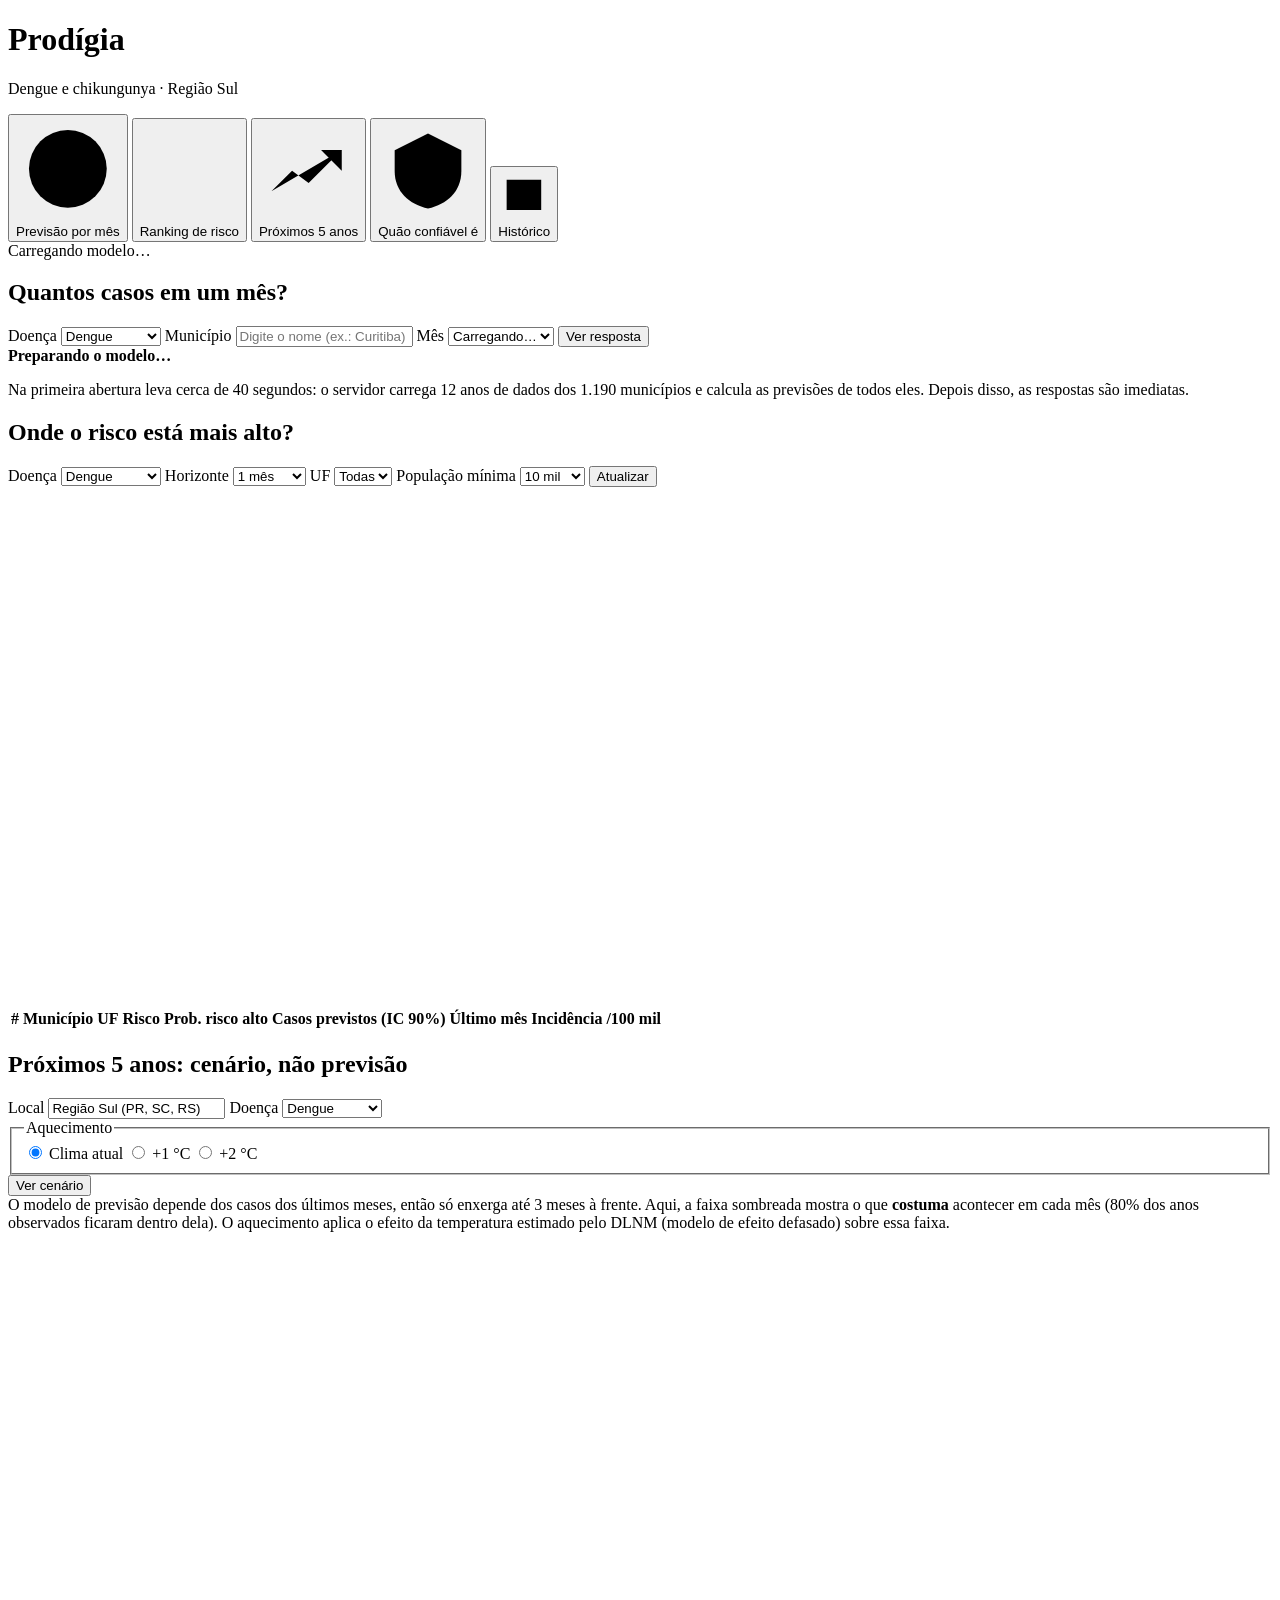
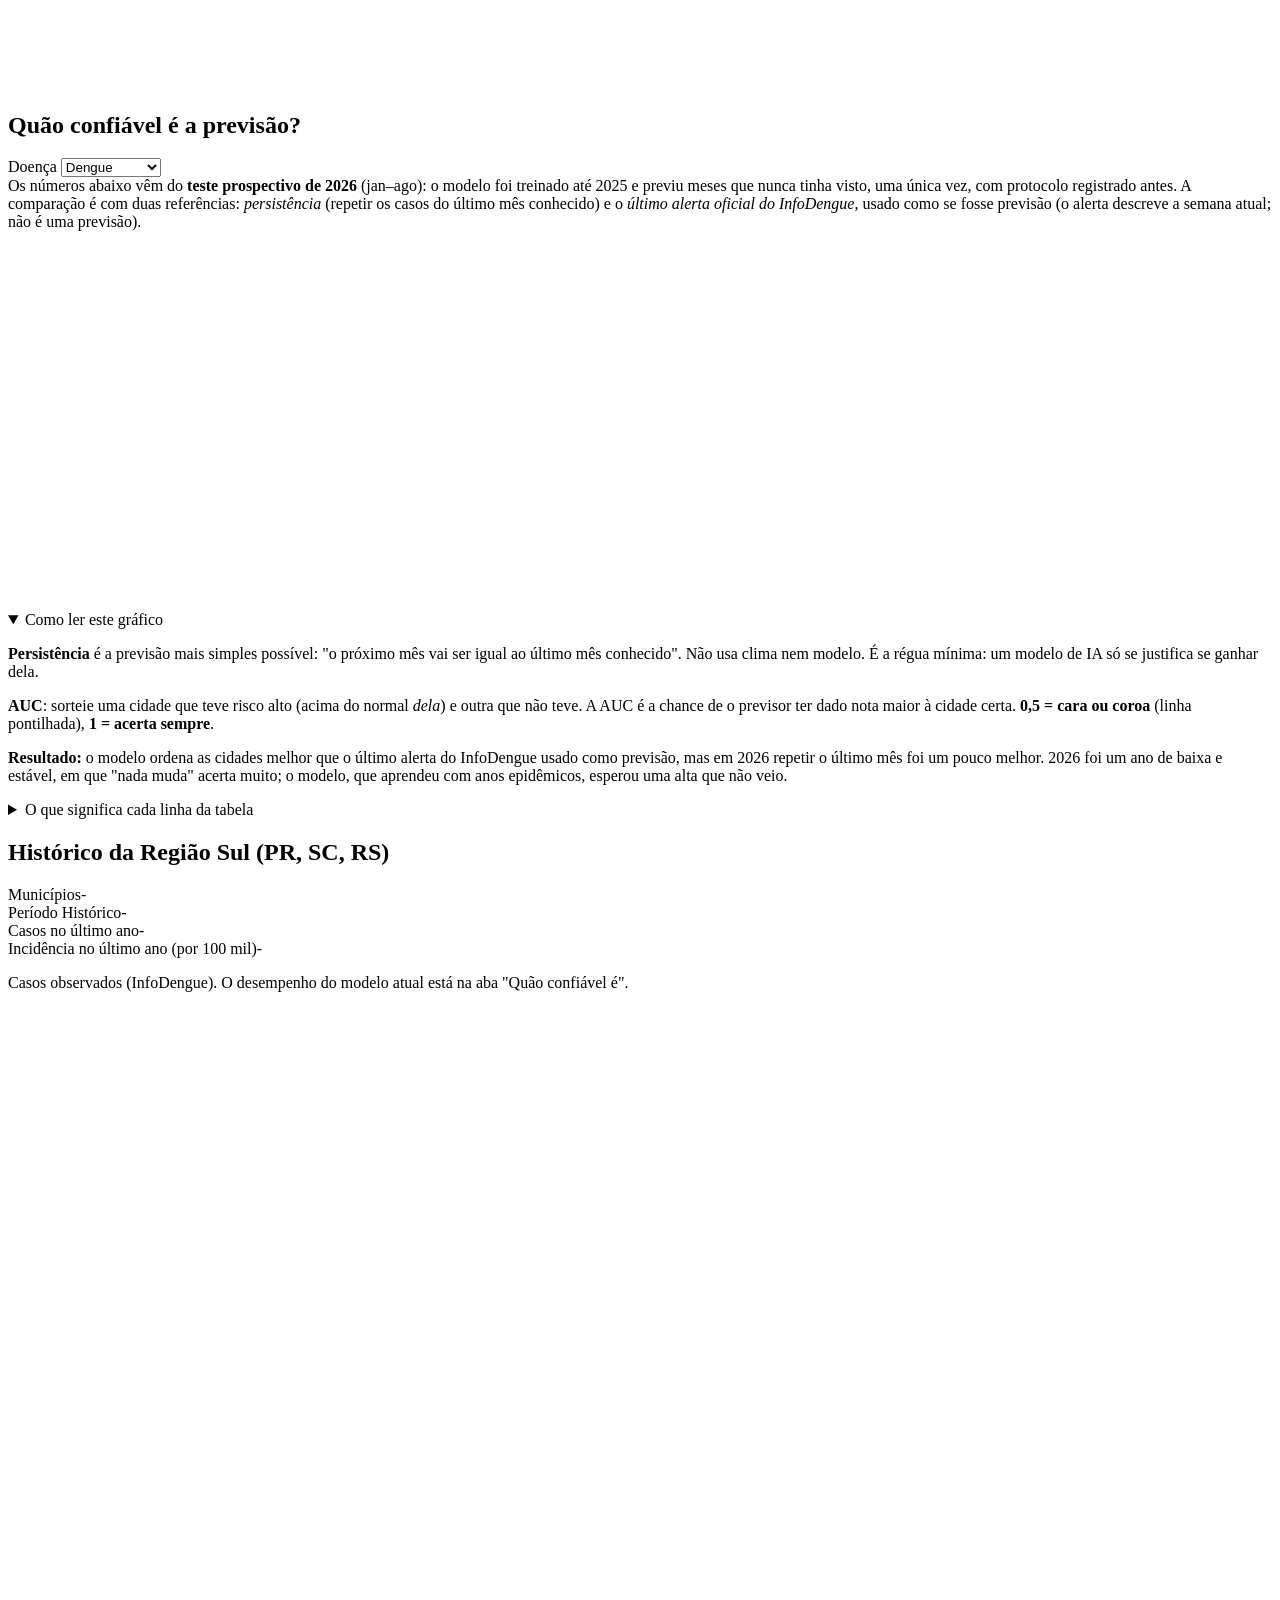
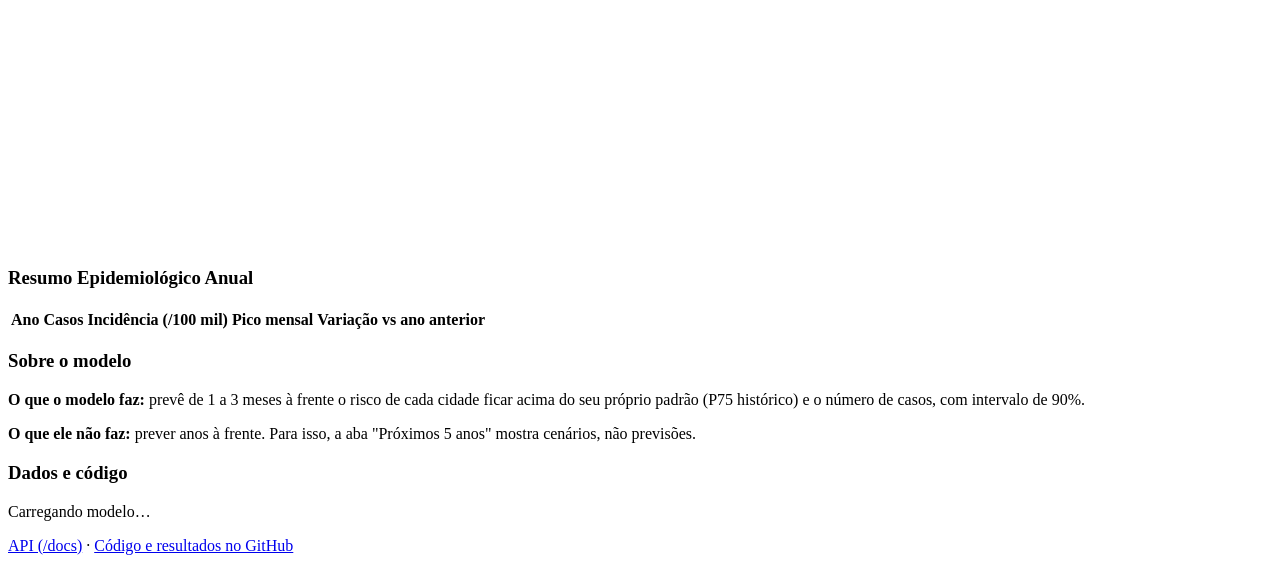
==== app/templates/index.html @ f4589c80 "feat(app): aba Previsão com barra de filtros compacta no mesmo padrão das outras abas" ====
<!DOCTYPE html>
<html lang="pt-BR">
<head>
  <meta charset="UTF-8">
  <meta name="viewport" content="width=device-width, initial-scale=1.0">
  <title>Prodígia | Previsão de Arboviroses</title>
  <meta name="description" content="Previsão de 1 a 3 meses e cenários de dengue e chikungunya para os 1.190 municípios do PR, SC e RS, com a margem de erro e o desempenho real do modelo.">

  <link rel="preconnect" href="https://fonts.googleapis.com">
  <link rel="preconnect" href="https://fonts.gstatic.com" crossorigin>
  <link href="https://fonts.googleapis.com/css2?family=Inter:wght@400;500;600&family=Source+Serif+4:opsz,wght@8..60,500;8..60,600&display=swap" rel="stylesheet">
  <link rel="stylesheet" href="/static/css/modern.css?v=5.2.9">
  <script src="https://cdn.plot.ly/plotly-2.32.0.min.js"></script>
</head>
<body>

  <div class="app-container">

    <header class="topo">
      <div class="brand">
        <h1>Prodígia</h1>
        <p>Dengue e chikungunya · Região Sul</p>
      </div>

      <nav class="tabs" role="tablist" aria-label="Seções">
        <button class="tab active" data-tab="previsao" role="tab" title="Previsão por mês">
          <svg viewBox="0 0 24 24" aria-hidden="true"><circle cx="12" cy="12" r="9"/><path d="M12 7v5l3 2"/></svg><span>Previsão por mês</span></button>
        <button class="tab" data-tab="ranking" role="tab" title="Ranking de risco">
          <svg viewBox="0 0 24 24" aria-hidden="true"><path d="M4 19h16M7 15v-4M12 15V6M17 15v-7"/></svg><span>Ranking de risco</span></button>
        <button class="tab" data-tab="cenario" role="tab" title="Próximos 5 anos">
          <svg viewBox="0 0 24 24" aria-hidden="true"><path d="M3 17l5-5 4 3 8-8"/><path d="M15 7h5v5"/></svg><span>Próximos 5 anos</span></button>
        <button class="tab" data-tab="confiabilidade" role="tab" title="Quão confiável é">
          <svg viewBox="0 0 24 24" aria-hidden="true"><path d="M12 3l8 4v5c0 5-3.5 8-8 9-4.5-1-8-4-8-9V7z"/><path d="M9 12l2 2 4-4"/></svg><span>Quão confiável é</span></button>
        <button class="tab" data-tab="historico" role="tab" title="Histórico">
          <svg viewBox="0 0 24 24" aria-hidden="true"><path d="M4 5h16v14H4z"/><path d="M4 10h16M9 5v14"/></svg><span>Histórico</span></button>
      </nav>

      <div class="topo-dado" id="topoDado">Carregando modelo…</div>
    </header>

    <main class="main-content">
      <div id="loader" class="loader-overlay"><div class="spinner" role="status" aria-label="Carregando"></div></div>

      <!-- ============ 1. PREVISÃO POR MÊS ============ -->
      <section class="tab-panel active" id="tab-previsao">
        <div class="top-bar"><h2>Quantos casos em um mês?</h2></div>
        <div class="form-row">
          <label>Doença
            <select id="pvDoenca"><option value="dengue">Dengue</option><option value="chikungunya">Chikungunya</option></select>
          </label>
          <label class="campo-largo">Município
            <input id="pvCidade" list="listaCidades" placeholder="Digite o nome (ex.: Curitiba)" autocomplete="off">
          </label>
          <label class="campo-largo">Mês
            <select id="pvMes"><option>Carregando…</option></select>
          </label>
          <button class="btn-primary" id="pvBotao">Ver resposta</button>
        </div>
        <datalist id="listaCidades"></datalist>
        <div id="pvResultado" class="result-area">
          <div class="aquecendo" role="status">
            <div class="spinner"></div>
            <div><strong>Preparando o modelo…</strong>
              <p>Na primeira abertura leva cerca de 40 segundos: o servidor carrega 12 anos de dados dos 1.190 municípios
                e calcula as previsões de todos eles. Depois disso, as respostas são imediatas.</p></div>
          </div>
          <div class="grade-prev esboco" aria-hidden="true"><div class="card-resultado"></div><div class="card-resultado"></div></div>
        </div>
        <div class="chart-card" id="pvGraficoCard" hidden>
          <div id="pvGrafico" style="width:100%; height:340px;"></div>
        </div>
      </section>

      <!-- ============ 2. RANKING ============ -->
      <section class="tab-panel" id="tab-ranking">
        <div class="top-bar"><h2>Onde o risco está mais alto?</h2></div>
        <div class="form-row">
          <label>Doença
            <select id="rkDoenca"><option value="dengue">Dengue</option><option value="chikungunya">Chikungunya</option></select>
          </label>
          <label>Horizonte
            <select id="rkH"><option value="1">1 mês</option><option value="2">2 meses</option><option value="3">3 meses</option></select>
          </label>
          <label>UF
            <select id="rkUf"><option value="">Todas</option><option>PR</option><option>SC</option><option>RS</option></select>
          </label>
          <label>População mínima
            <select id="rkPop"><option value="0">Todas</option><option value="10000" selected>10 mil</option>
              <option value="50000">50 mil</option><option value="100000">100 mil</option></select>
          </label>
          <button class="btn-primary" id="rkBotao">Atualizar</button>
        </div>
        <div id="rkResumo" class="result-area"></div>
        <div class="chart-card"><div id="rkGrafico" style="width:100%; height:520px;"></div></div>
        <div class="chart-card">
          <div class="table-responsive">
            <table class="data-table" id="rkTabela">
              <thead><tr><th>#</th><th>Município</th><th>UF</th><th>Risco</th><th>Prob. risco alto</th>
                <th>Casos previstos (IC 90%)</th><th>Último mês</th><th>Incidência /100 mil</th></tr></thead>
              <tbody></tbody>
            </table>
          </div>
        </div>
      </section>

      <!-- ============ 3. CENÁRIO 5 ANOS ============ -->
      <section class="tab-panel" id="tab-cenario">
        <div class="top-bar"><h2>Próximos 5 anos: cenário, não previsão</h2></div>
        <div class="form-row">
          <label>Local
            <input id="ceCidade" list="listaCidadesSul" placeholder="Região Sul ou município" value="Região Sul (PR, SC, RS)" autocomplete="off">
          </label>
          <label>Doença
            <select id="ceDoenca"><option value="dengue">Dengue</option><option value="chikungunya">Chikungunya</option></select>
          </label>
          <fieldset class="seg">
            <legend>Aquecimento</legend>
            <div>
              <label><input type="radio" name="ceDelta" value="0" checked> Clima atual</label>
              <label><input type="radio" name="ceDelta" value="1"> +1 °C</label>
              <label><input type="radio" name="ceDelta" value="2"> +2 °C</label>
            </div>
          </fieldset>
          <button class="btn-primary" id="ceBotao">Ver cenário</button>
        </div>
        <datalist id="listaCidadesSul"></datalist>
        <div class="callout">
          O modelo de previsão depende dos casos dos últimos meses, então só enxerga até 3 meses à frente.
          Aqui, a faixa sombreada mostra o que <strong>costuma</strong> acontecer em cada mês (80% dos anos
          observados ficaram dentro dela). O aquecimento aplica o efeito da temperatura estimado pelo DLNM
          (modelo de efeito defasado) sobre essa faixa.
        </div>
        <div class="chart-card"><div id="ceGrafico" style="width:100%; height:460px;"></div></div>
        <div id="ceAvisos" class="result-area"></div>
      </section>

      <!-- ============ 4. CONFIABILIDADE ============ -->
      <section class="tab-panel" id="tab-confiabilidade">
        <div class="top-bar"><h2>Quão confiável é a previsão?</h2></div>
        <div class="form-row">
          <label>Doença
            <select id="cfDoenca"><option value="dengue">Dengue</option><option value="chikungunya">Chikungunya</option></select>
          </label>
        </div>
        <div class="callout">
          Os números abaixo vêm do <strong>teste prospectivo de 2026</strong> (jan–ago): o modelo foi treinado
          até 2025 e previu meses que nunca tinha visto, uma única vez, com protocolo registrado antes.
          A comparação é com duas referências: <em>persistência</em> (repetir os casos do último mês conhecido)
          e o <em>último alerta oficial do InfoDengue</em>, usado como se fosse previsão (o alerta descreve a semana
          atual; não é uma previsão).
        </div>
        <div id="cfResumo" class="cards-3"></div>
        <div class="chart-card">
          <div id="cfGrafico" style="width:100%; height:380px;"></div>
          <details class="como-ler" open>
            <summary>Como ler este gráfico</summary>
            <p><strong>Persistência</strong> é a previsão mais simples possível: "o próximo mês vai ser igual ao último
              mês conhecido". Não usa clima nem modelo. É a régua mínima: um modelo de IA só se justifica se ganhar dela.</p>
            <p><strong>AUC</strong>: sorteie uma cidade que teve risco alto (acima do normal <em>dela</em>) e outra que não
              teve. A AUC é a chance de o previsor ter dado nota maior à cidade certa. <strong>0,5 = cara ou coroa</strong>
              (linha pontilhada), <strong>1 = acerta sempre</strong>.</p>
            <p><strong>Resultado:</strong> o modelo ordena as cidades melhor que o último alerta do InfoDengue usado como previsão, mas em 2026
              repetir o último mês foi um pouco melhor. 2026 foi um ano de baixa e estável, em que "nada muda" acerta muito;
              o modelo, que aprendeu com anos epidêmicos, esperou uma alta que não veio.</p>
          </details>
        </div>
        <div class="chart-card">
          <div class="table-responsive"><table class="data-table" id="cfTabela"><thead></thead><tbody></tbody></table></div>
          <details class="como-ler">
            <summary>O que significa cada linha da tabela</summary>
            <ul>
              <li><strong>Erro médio por cidade-mês:</strong> quantos casos, em média, a previsão errou em cada cidade a cada mês. Menor é melhor.</li>
              <li><strong>Skill vs persistência:</strong> 0 = igual a repetir o último mês; positivo = melhor; negativo = pior.
                Ex.: −0,46 significa 46% mais erro que a persistência.</li>
              <li><strong>Brier skill:</strong> se a probabilidade de risco alto ("22% de chance") é melhor do que usar sempre a
                frequência histórica. 0 = igual; positivo = melhor; negativo = pior.</li>
              <li><strong>Total previsto ÷ real:</strong> 1,0 = acertou o tamanho do ano; acima de 1 = superestimou.</li>
              <li><strong>Real dentro do intervalo de 90%:</strong> com que frequência o valor real caiu dentro da margem de erro
                mostrada. O ideal é perto de 90%.</li>
            </ul>
          </details>
        </div>
        <div id="cfAoVivo" class="result-area"></div>
      </section>

      <!-- ============ 5. HISTÓRICO (painel analítico) ============ -->
      <section class="tab-panel" id="tab-historico">
        <div class="top-bar"><h2>Histórico da Região Sul (PR, SC, RS)</h2></div>

        <section class="stats-grid">
          <div class="stat-card"><span class="stat-label">Municípios</span><span class="stat-value" id="totalMunicipios">-</span></div>
          <div class="stat-card"><span class="stat-label">Período Histórico</span><span class="stat-value" id="periodoDados">-</span></div>
          <div class="stat-card"><span class="stat-label" id="labelUltimoAno">Casos no último ano</span><span class="stat-value" id="casosUltimoAno">-</span></div>
          <div class="stat-card"><span class="stat-label">Incidência no último ano (por 100 mil)</span><span class="stat-value" id="incidenciaUltimoAno">-</span></div>
        </section>

        <section id="chartsGrid" class="charts-grid">
          <p class="muted" style="margin-bottom: 16px;">Casos observados (InfoDengue). O desempenho do modelo atual está na aba
            "Quão confiável é".</p>
          <div class="grid-2">
            <div class="chart-card">
              <div id="chartSazonal" style="width:100%; height:230px;"></div>
              <div id="chartTemp" style="width:100%; height:190px;"></div>
            </div>
            <div class="chart-card"><div id="chartHeatmap" style="width:100%; height:420px;"></div></div>
          </div>
          <div class="chart-card">
            <div class="chart-header"><h3>Resumo Epidemiológico Anual</h3></div>
            <div class="table-responsive">
              <table id="resumoTable" class="data-table">
                <thead><tr><th>Ano</th><th>Casos</th><th>Incidência (/100 mil)</th><th>Pico mensal</th><th>Variação vs ano anterior</th></tr></thead>
                <tbody></tbody>
              </table>
            </div>
          </div>
        </section>
      </section>
    </main>

    <footer class="rodape">
      <div class="rodape-dentro">
        <div>
          <h3>Sobre o modelo</h3>
          <p><strong>O que o modelo faz:</strong> prevê de 1 a 3 meses à frente o risco de cada cidade ficar
            acima do seu próprio padrão (P75 histórico) e o número de casos, com intervalo de 90%.</p>
          <p><strong>O que ele não faz:</strong> prever anos à frente. Para isso, a aba "Próximos 5 anos" mostra
            cenários, não previsões.</p>
        </div>
        <div>
          <h3>Dados e código</h3>
          <p id="infoModelo">Carregando modelo…</p>
          <p><a href="/docs">API (/docs)</a> · <a href="https://github.com/ruigabriel1/Projeto_Clima_X_Dengue" target="_blank" rel="noopener">Código e resultados no GitHub</a></p>
        </div>
      </div>
    </footer>
  </div>

  <script type="module" src="/static/js/main.js?v=5.2.9"></script>
  <script type="module" src="/static/js/app.js?v=5.2.9"></script>
</body>
</html>
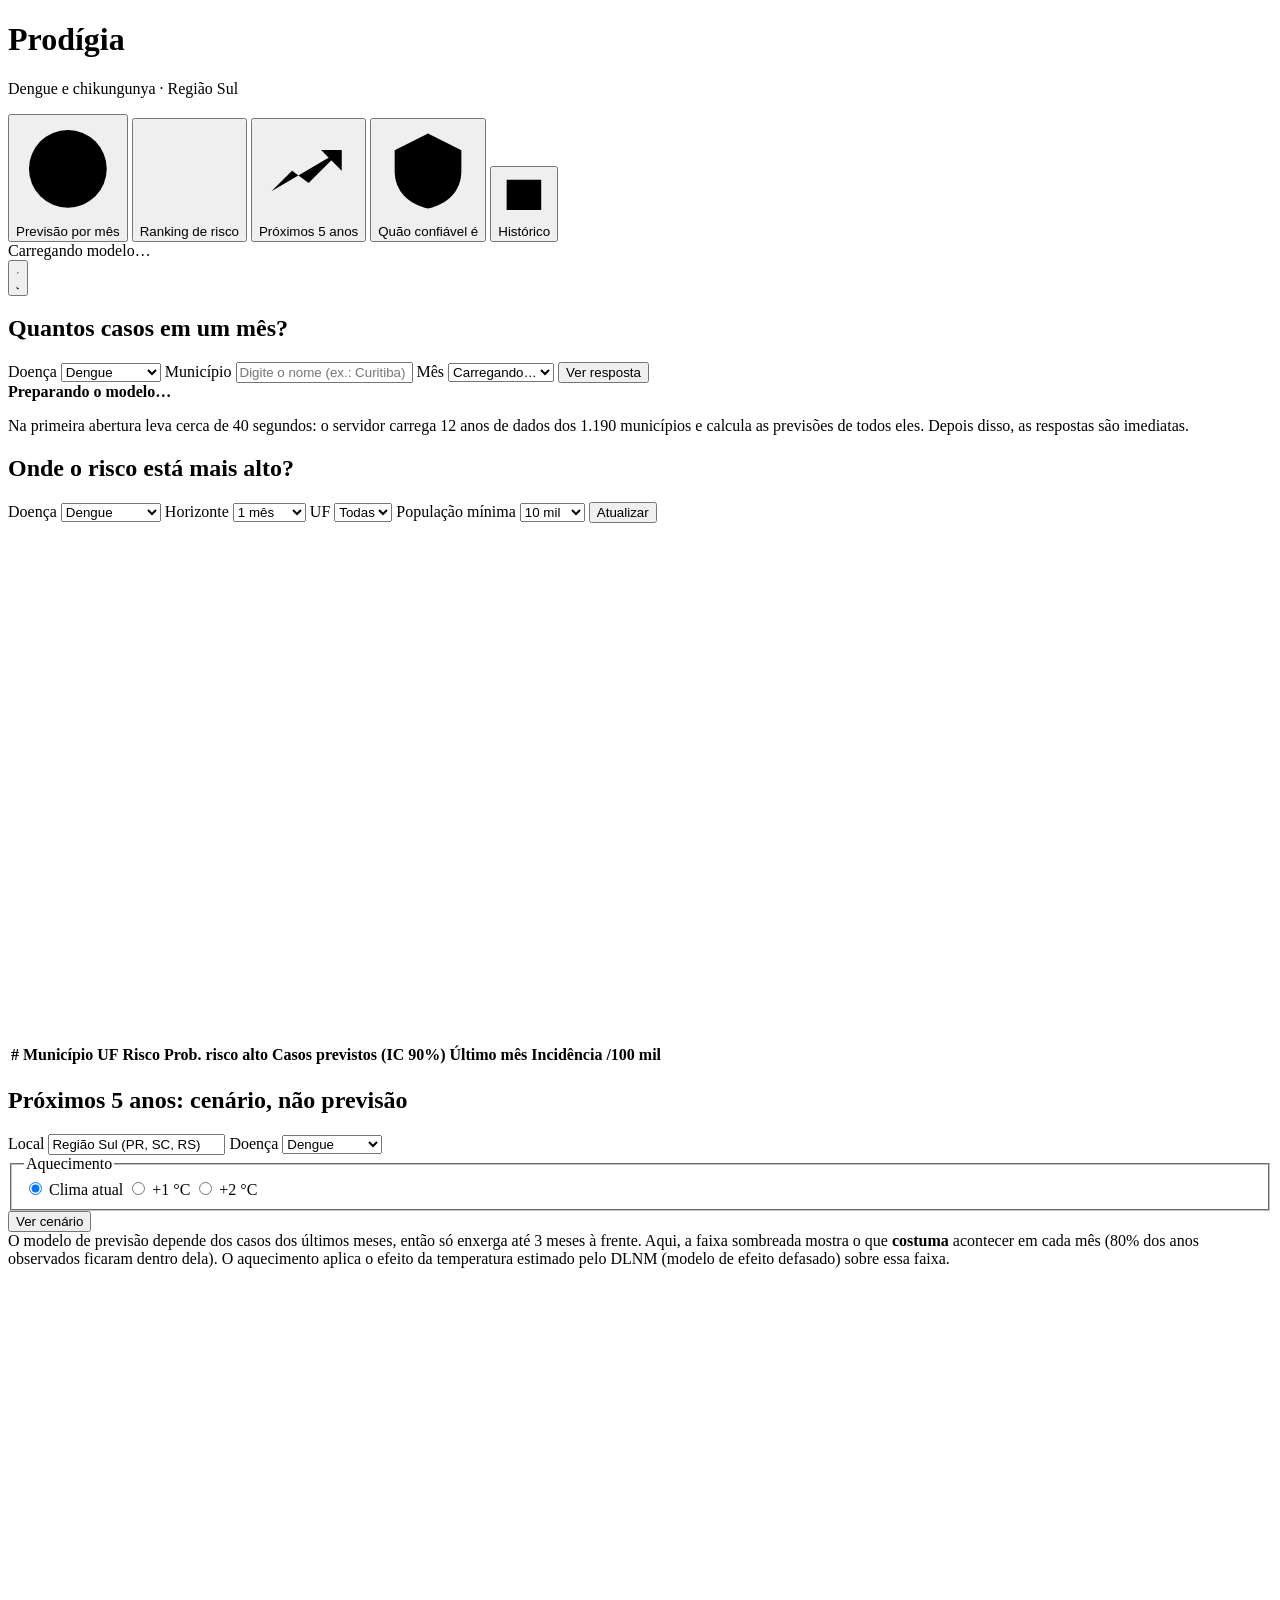
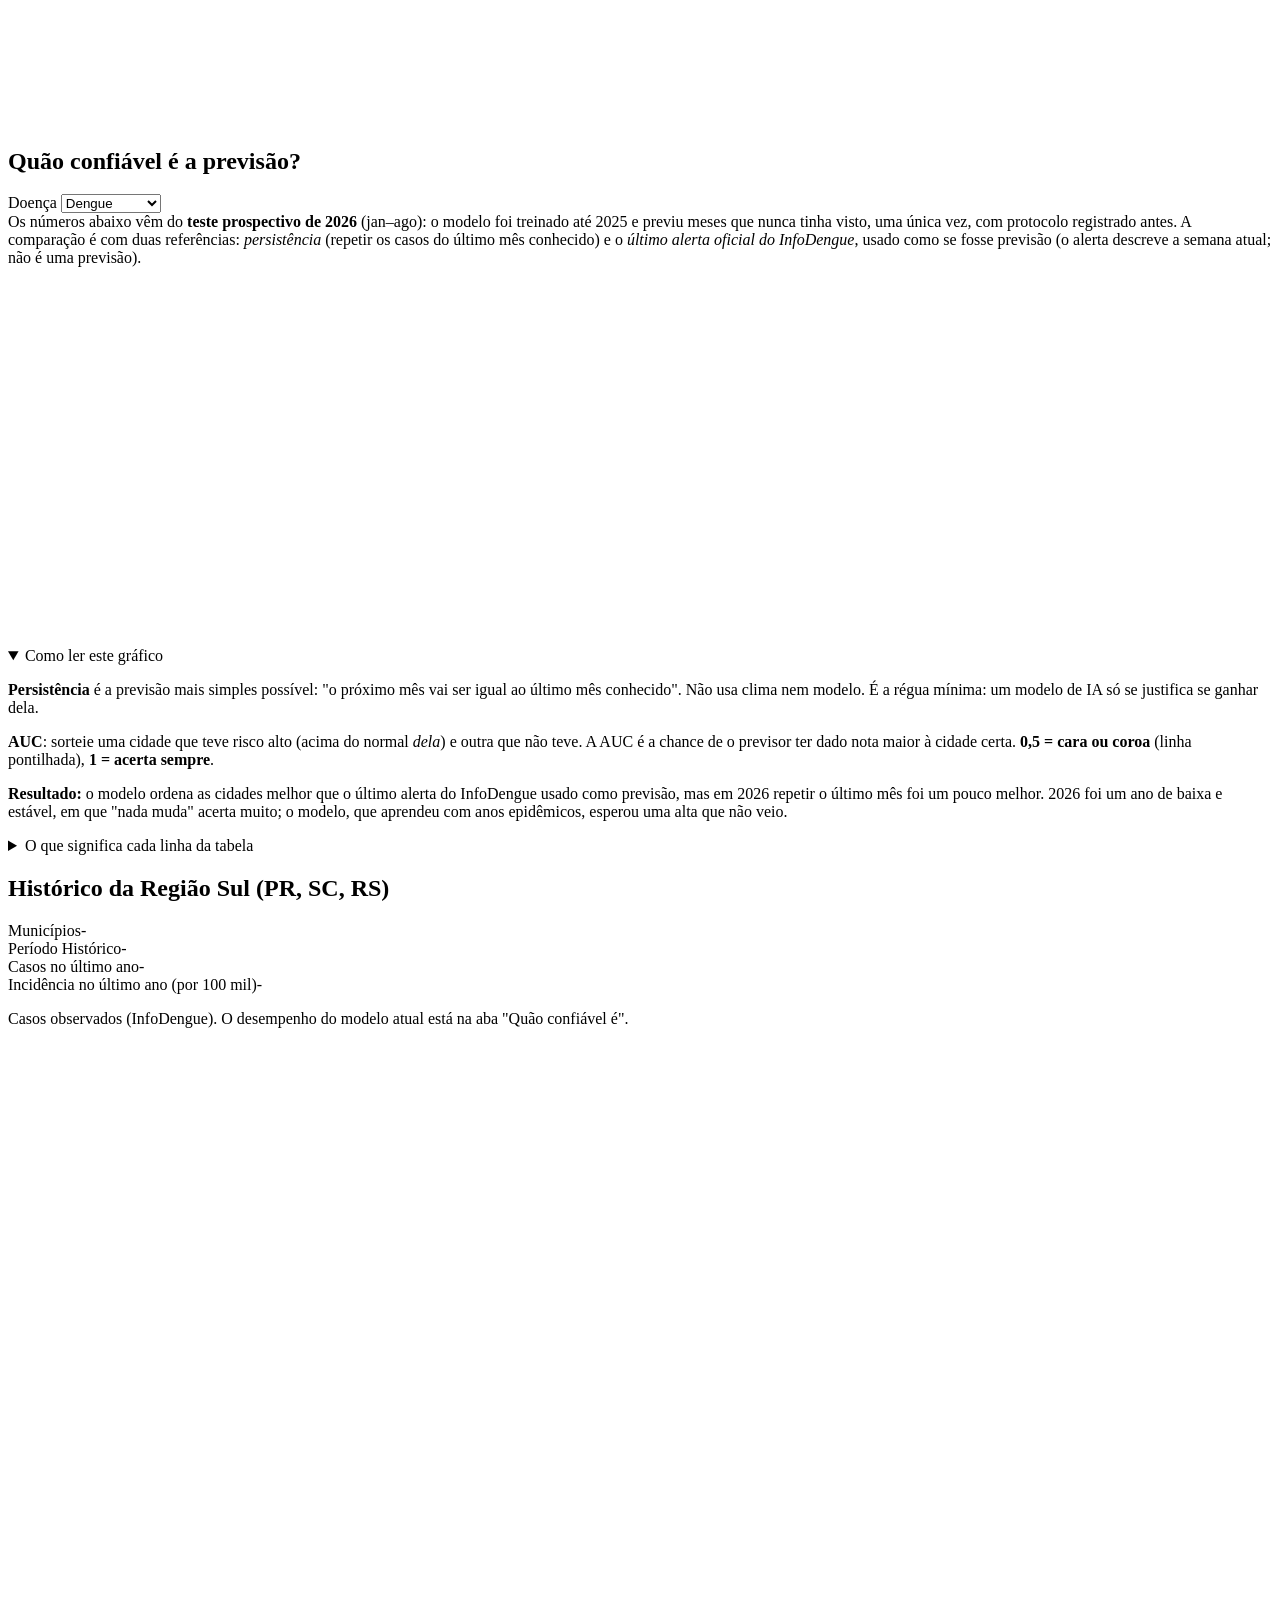
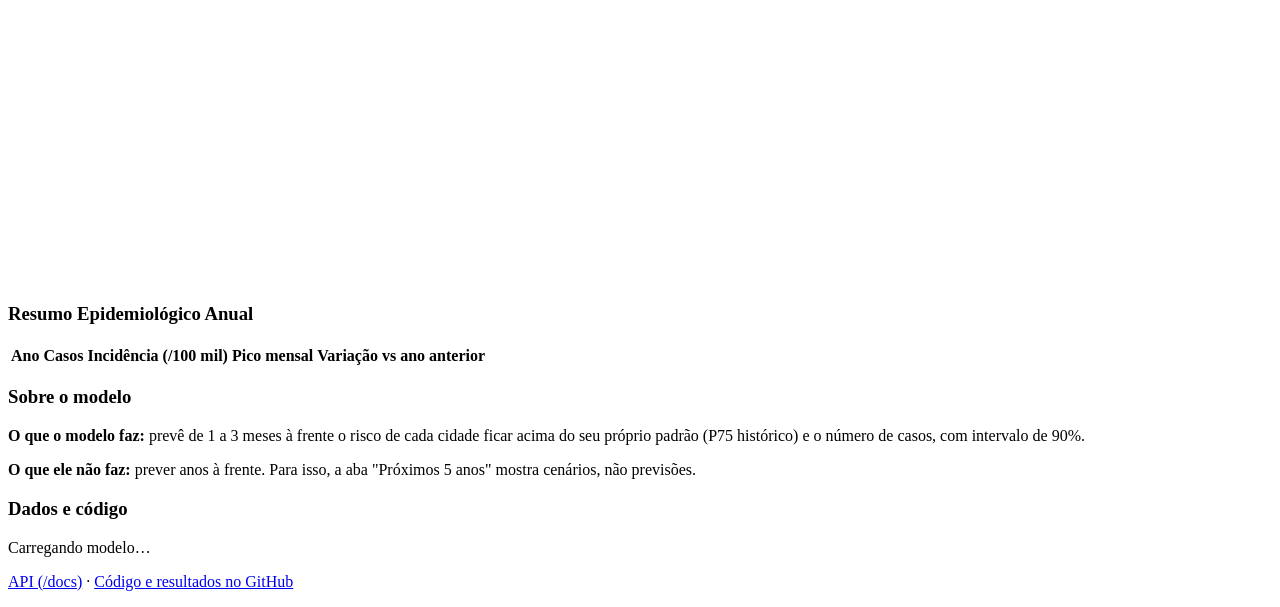
==== commit 6ff200b6: "feat(app): tema escuro (segue o sistema, botão sol/lua, gráficos acompanham o tema)" ====
--- a/app/templates/index.html
+++ b/app/templates/index.html
@@ -9,7 +9,11 @@
   <link rel="preconnect" href="https://fonts.googleapis.com">
   <link rel="preconnect" href="https://fonts.gstatic.com" crossorigin>
   <link href="https://fonts.googleapis.com/css2?family=Inter:wght@400;500;600&family=Source+Serif+4:opsz,wght@8..60,500;8..60,600&display=swap" rel="stylesheet">
-  <link rel="stylesheet" href="/static/css/modern.css?v=5.2.9">
+  <script>/* tema antes de desenhar a página: escolha salva ou a preferência do sistema */
+    (function () { var t = null; try { t = localStorage.getItem("prodigia_tema"); } catch (e) {}
+      if (t !== "dark" && t !== "light") t = window.matchMedia && matchMedia("(prefers-color-scheme: dark)").matches ? "dark" : "light";
+      document.documentElement.dataset.theme = t; })();</script>
+  <link rel="stylesheet" href="/static/css/modern.css?v=5.5.0">
   <script src="https://cdn.plot.ly/plotly-2.32.0.min.js"></script>
 </head>
 <body>
@@ -36,6 +40,10 @@
       </nav>
 
       <div class="topo-dado" id="topoDado">Carregando modelo…</div>
+      <button class="tema-btn" id="temaBtn" type="button" aria-label="Alternar tema claro/escuro" title="Tema claro/escuro">
+        <svg class="sol" viewBox="0 0 24 24" aria-hidden="true"><circle cx="12" cy="12" r="4"/><path d="M12 2v2M12 20v2M4.9 4.9l1.4 1.4M17.7 17.7l1.4 1.4M2 12h2M20 12h2M4.9 19.1l1.4-1.4M17.7 6.3l1.4-1.4"/></svg>
+        <svg class="lua" viewBox="0 0 24 24" aria-hidden="true"><path d="M20 14.5A8 8 0 0 1 9.5 4a8 8 0 1 0 10.5 10.5z"/></svg>
+      </button>
     </header>
 
     <main class="main-content">
@@ -49,14 +57,13 @@
             <select id="pvDoenca"><option value="dengue">Dengue</option><option value="chikungunya">Chikungunya</option></select>
           </label>
           <label class="campo-largo">Município
-            <input id="pvCidade" list="listaCidades" placeholder="Digite o nome (ex.: Curitiba)" autocomplete="off">
+            <input id="pvCidade" placeholder="Digite o nome (ex.: Curitiba)" autocomplete="off" role="combobox" aria-autocomplete="list" aria-expanded="false">
           </label>
           <label class="campo-largo">Mês
             <select id="pvMes"><option>Carregando…</option></select>
           </label>
           <button class="btn-primary" id="pvBotao">Ver resposta</button>
         </div>
-        <datalist id="listaCidades"></datalist>
         <div id="pvResultado" class="result-area">
           <div class="aquecendo" role="status">
             <div class="spinner"></div>
@@ -108,7 +115,7 @@
         <div class="top-bar"><h2>Próximos 5 anos: cenário, não previsão</h2></div>
         <div class="form-row">
           <label>Local
-            <input id="ceCidade" list="listaCidadesSul" placeholder="Região Sul ou município" value="Região Sul (PR, SC, RS)" autocomplete="off">
+            <input id="ceCidade" placeholder="Região Sul ou município" value="Região Sul (PR, SC, RS)" autocomplete="off" role="combobox" aria-autocomplete="list" aria-expanded="false">
           </label>
           <label>Doença
             <select id="ceDoenca"><option value="dengue">Dengue</option><option value="chikungunya">Chikungunya</option></select>
@@ -123,14 +130,16 @@
           </fieldset>
           <button class="btn-primary" id="ceBotao">Ver cenário</button>
         </div>
-        <datalist id="listaCidadesSul"></datalist>
         <div class="callout">
           O modelo de previsão depende dos casos dos últimos meses, então só enxerga até 3 meses à frente.
           Aqui, a faixa sombreada mostra o que <strong>costuma</strong> acontecer em cada mês (80% dos anos
           observados ficaram dentro dela). O aquecimento aplica o efeito da temperatura estimado pelo DLNM
           (modelo de efeito defasado) sobre essa faixa.
         </div>
-        <div class="chart-card"><div id="ceGrafico" style="width:100%; height:460px;"></div></div>
+        <div class="chart-card">
+          <div id="ceGrafico" style="width:100%; height:460px;"></div>
+          <div id="ceDiferenca" style="width:100%; height:230px;" hidden></div>
+        </div>
         <div id="ceAvisos" class="result-area"></div>
       </section>
 
@@ -235,7 +244,7 @@
     </footer>
   </div>
 
-  <script type="module" src="/static/js/main.js?v=5.2.9"></script>
-  <script type="module" src="/static/js/app.js?v=5.2.9"></script>
+  <script type="module" src="/static/js/main.js?v=5.5.0"></script>
+  <script type="module" src="/static/js/app.js?v=5.5.0"></script>
 </body>
 </html>
